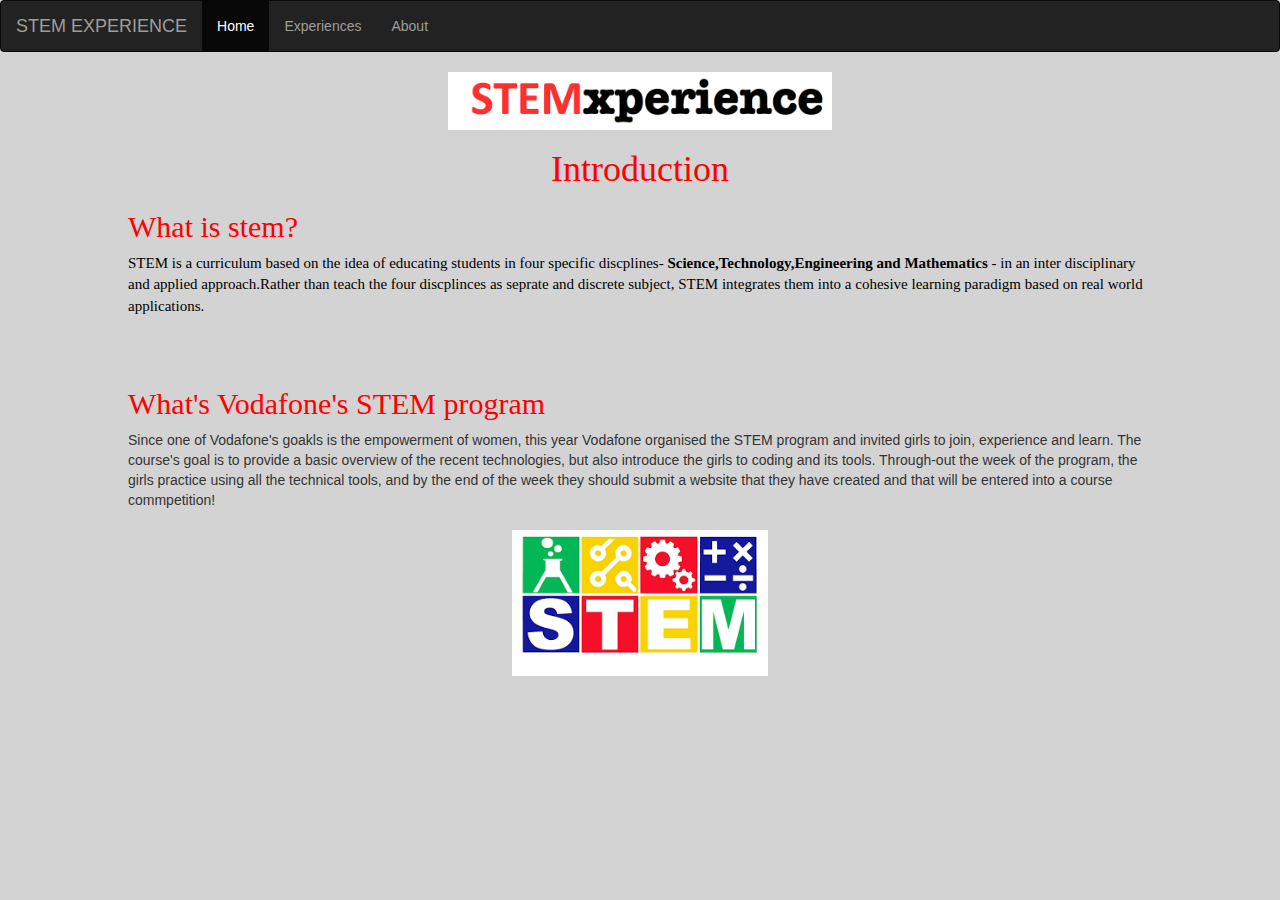
==== index.html @ fde22c37 "Adding main website" ====
<html>
<head>
<title>STEM experiences</title>

 
  
  <link rel="stylesheet" href="https://maxcdn.bootstrapcdn.com/bootstrap/3.3.7/css/bootstrap.min.css">

  <script src="https://ajax.googleapis.com/ajax/libs/jquery/3.2.1/jquery.min.js"></script>

  <script src="https://maxcdn.bootstram/bootstrap/3.3.7/js/bootstrap.min.js"></script>

<link rel="stylesheet" type="text/css" href="index.css">

</head>

<body>

<div>
<nav class="navbar navbar-inverse">
  <div class="container-fluid">
    <div class="navbar-header">
      <a class="navbar-brand" href="#">STEM EXPERIENCE</a>
    </div>
    <ul class="nav navbar-nav">
      <li class="active"><a href="index.html">Home</a></li>
      <li><a href="Experiences.html">Experiences</a></li>
      <li><a href="about.html">About</a></li>
    </ul>
    
   

  </div>
</nav>
</div>


 <img class="title" src="unnamed.png" >
  <h1 class="Introduction">Introduction</h1>

    <div  id="Hintro" style="margin-right: 10%; margin-left:10% ;">
    <h2>What is stem?</h2>
    
      <p> STEM is a curriculum based on the idea of educating students in four specific discplines- <strong> Science,Technology,Engineering and Mathematics </strong>- in an inter
        disciplinary and applied approach.Rather than teach the four discplinces as seprate and discrete subject,
        STEM integrates them into a cohesive learning 
        paradigm based on real world applications.</p> 
        <br> <br>
      
        <h2>What's Vodafone's STEM program</h2>
         Since one of Vodafone's goakls is the empowerment of women, this year Vodafone organised the STEM program and invited girls to join, experience and learn. The course's goal is to provide a basic overview of the recent technologies, but also introduce the girls to coding and its tools. Through-out the week of the program, the girls practice using all the technical tools, and by the end of the week they should submit a website that they have created and that will be entered into a course commpetition! 
   </div>
   <br>
<center>
<img class="stem" src="picture.png">
</center>
    

    
</body>

</html>
---- index.css ----
body {
	background-color:lightgrey; 
}
h2 {
	color: red ;
	text-align: left; 
    font-family: calibri;
}

p {
	font-family: calibri;
	font-size: 15px;
	color: black;
	margin-right: 10%
	margin-left: 10%
}

IMG.displayed {
    display: block;
    margin-left: auto;
    margin-right: auto; }
   

h1 {
	font-family:calibri; 
	text-align:center;
	color: red;
}

#stemex img{
	width: 40%
    }

.stem{ display: block;
 margin-right: 10%;
 margin-left: 10%;
 width: 20% }

 IMG.title{display: block;
 margin-right: auto;
 margin-left: auto;
 width: 30%;}

 #sondos p {margin-right: 5cm;}

li{color: blue; 
font-style: calibri;
}


 .myparagraph{
 	margin-left: 10%;
 	margin-right: 10%;
 	font-family:calibri;
 }

#mycontainer{width: 750px;
height: 100%;
}

.aboutus{color: black;
font-family: calibri;
margin-right: 10%;
margin-left: 10%;}

h1{text-align: center; 
font-family: calibri; 
color: red;

.Introduction{color: black;}

IMG.stem{ float: center;
#sondos { font-style: calibri} 

.Hanna { font-style: calibri;}



#Hintro {
	margin-left: 20%;
	margin-right: 20%;
}

.fa {
    padding: 420px;;
    width: 70px;
    font-size: 70px;
    text-align: center;
    text-decoration: none;
}

/* Add a hover effect if you want */
.fa:hover {
    opacity: 0.7;
}

/* Set a specific color for each brand */

/* Facebook */
.fa-facebook {
    background: #3B5998;
    color: white;
}

/* Twitter */
.fa-twitter {
    background: #55ACEE;
    color: white;
}

#socials {
	margin-top: 300px; 
}
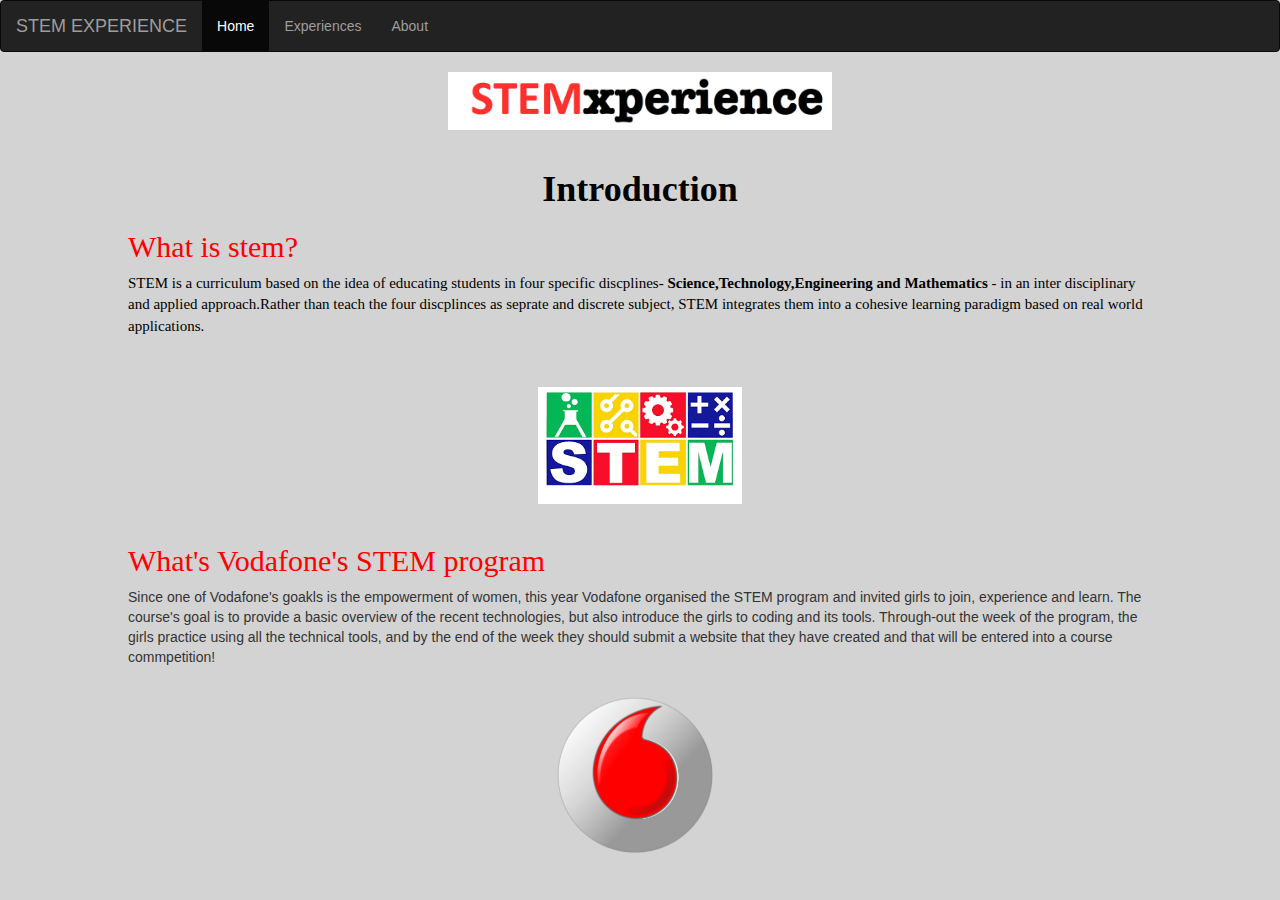
==== commit 9a245ecf: "Changed the position of the images" ====
--- a/index.html
+++ b/index.html
@@ -36,7 +36,8 @@
 
 
  <img class="title" src="unnamed.png" >
-  <h1 class="Introduction">Introduction</h1>
+   <br>
+  <h1 style="color: black;" class="Introduction"><strong>Introduction</strong></h1>
 
     <div  id="Hintro" style="margin-right: 10%; margin-left:10% ;">
     <h2>What is stem?</h2>
@@ -46,13 +47,18 @@
         STEM integrates them into a cohesive learning 
         paradigm based on real world applications.</p> 
         <br> <br>
-      
+
+         <center>
+   <img class="stem" src="picture.png">
+         </center>
+         <br>
+
         <h2>What's Vodafone's STEM program</h2>
          Since one of Vodafone's goakls is the empowerment of women, this year Vodafone organised the STEM program and invited girls to join, experience and learn. The course's goal is to provide a basic overview of the recent technologies, but also introduce the girls to coding and its tools. Through-out the week of the program, the girls practice using all the technical tools, and by the end of the week they should submit a website that they have created and that will be entered into a course commpetition! 
    </div>
    <br>
 <center>
-<img class="stem" src="picture.png">
+<img src="images/icon.png" style="width: 20%">
 </center>
     
 
